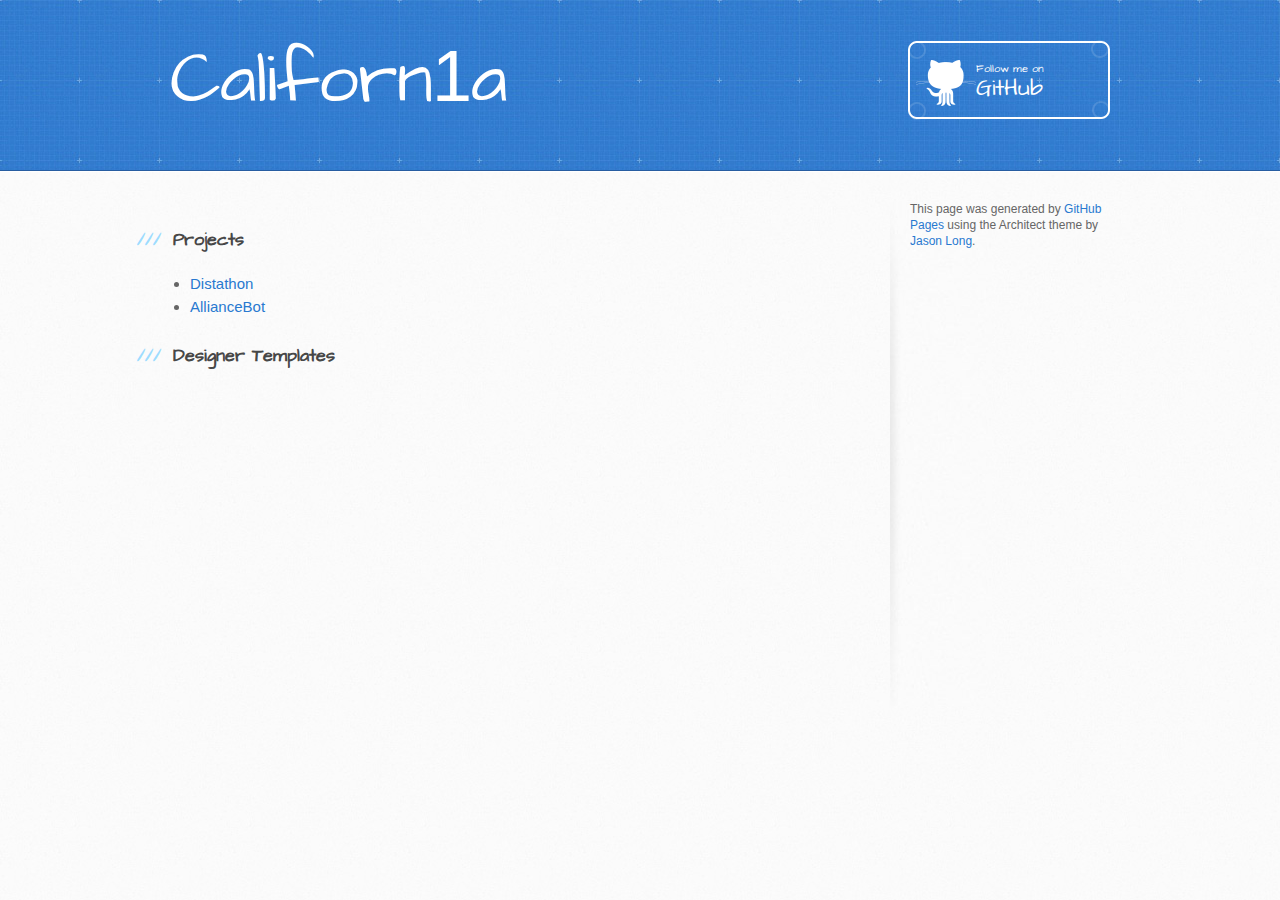
==== index.html @ 9ea8213f "Update index.html" ====
<!DOCTYPE html>
<html>
  <head>
    <meta charset='utf-8'>
    <meta http-equiv="X-UA-Compatible" content="chrome=1">
    <meta name="viewport" content="width=device-width, initial-scale=1, maximum-scale=1">
    <link href='https://fonts.googleapis.com/css?family=Architects+Daughter' rel='stylesheet' type='text/css'>
    <link rel="stylesheet" type="text/css" href="stylesheets/stylesheet.css" media="screen">
    <link rel="stylesheet" type="text/css" href="stylesheets/github-light.css" media="screen">
    <link rel="stylesheet" type="text/css" href="stylesheets/print.css" media="print">

    <!--[if lt IE 9]>
    <script src="//html5shiv.googlecode.com/svn/trunk/html5.js"></script>
    <![endif]-->

    <title>Californ1a</title>
  </head>

  <body>
    <header>
      <div class="inner">
        <h1>Californ<span class="numbers">1</span>a</h1>
        <h2></h2>
        <a href="https://github.com/Californ1a" class="button"><small>Follow me on</small> GitHub</a>
      </div>
    </header>

    <div id="content-wrapper">
      <div class="inner clearfix">
        <section id="main-content">
          <h3>
<a id="welcome-to-github-pages" class="anchor" href="#welcome-to-github-pages" aria-hidden="true"><span aria-hidden="true" class="octicon octicon-link"></span></a>Projects</h3>

<p><ul><li><a href="http://californ1a.github.io/distathon/">Distathon</a></li>
<li><a href="https://github.com/Californ1a/AllianceBot">AllianceBot</a></li></ul></p>

<h3>
<a id="designer-templates" class="anchor" href="#designer-templates" aria-hidden="true"><span aria-hidden="true" class="octicon octicon-link"></span></a>Designer Templates</h3>

<!--<p>We’ve crafted some handsome templates for you to use. Go ahead and click 'Continue to layouts' to browse through them. You can easily go back to edit your page before publishing. After publishing your page, you can revisit the page generator and switch to another theme. Your Page content will be preserved.</p>

<h3>
<a id="creating-pages-manually" class="anchor" href="#creating-pages-manually" aria-hidden="true"><span aria-hidden="true" class="octicon octicon-link"></span></a>Creating pages manually</h3>

<p>If you prefer to not use the automatic generator, push a branch named <code>gh-pages</code> to your repository to create a page manually. In addition to supporting regular HTML content, GitHub Pages support Jekyll, a simple, blog aware static site generator. Jekyll makes it easy to create site-wide headers and footers without having to copy them across every page. It also offers intelligent blog support and other advanced templating features.</p>

<h3>
<a id="authors-and-contributors" class="anchor" href="#authors-and-contributors" aria-hidden="true"><span aria-hidden="true" class="octicon octicon-link"></span></a>Authors and Contributors</h3>

<p>You can @mention a GitHub username to generate a link to their profile. The resulting <code>&lt;a&gt;</code> element will link to the contributor’s GitHub Profile. For example: In 2007, Chris Wanstrath (<a href="https://github.com/defunkt" class="user-mention">@defunkt</a>), PJ Hyett (<a href="https://github.com/pjhyett" class="user-mention">@pjhyett</a>), and Tom Preston-Werner (<a href="https://github.com/mojombo" class="user-mention">@mojombo</a>) founded GitHub.</p>

<h3>
<a id="support-or-contact" class="anchor" href="#support-or-contact" aria-hidden="true"><span aria-hidden="true" class="octicon octicon-link"></span></a>Support or Contact</h3>

<p>Having trouble with Pages? Check out our <a href="https://help.github.com/pages">documentation</a> or <a href="https://github.com/contact">contact support</a> and we’ll help you sort it out.</p>-->
        </section>

        <aside id="sidebar">


          <p>This page was generated by <a href="https://pages.github.com">GitHub Pages</a> using the Architect theme by <a href="https://twitter.com/jasonlong">Jason Long</a>.</p>
        </aside>
      </div>
    </div>

  
  </body>
</html>
---- stylesheets/stylesheet.css ----
/*! normalize.css v3.0.2 | MIT License | git.io/normalize */

/**
 * 1. Set default font family to sans-serif.
 * 2. Prevent iOS text size adjust after orientation change, without disabling
 *    user zoom.
 */

html {
  font-family: sans-serif; /* 1 */
  -webkit-text-size-adjust: 100%; /* 2 */
  -ms-text-size-adjust: 100%; /* 2 */
}

/**
 * Remove default margin.
 */

body {
  margin: 0;
}

/* HTML5 display definitions
   ========================================================================== */

/**
 * Correct `block` display not defined for any HTML5 element in IE 8/9.
 * Correct `block` display not defined for `details` or `summary` in IE 10/11
 * and Firefox.
 * Correct `block` display not defined for `main` in IE 11.
 */

article,
aside,
details,
figcaption,
figure,
footer,
header,
hgroup,
main,
menu,
nav,
section,
summary {
  display: block;
}

/**
 * 1. Correct `inline-block` display not defined in IE 8/9.
 * 2. Normalize vertical alignment of `progress` in Chrome, Firefox, and Opera.
 */

audio,
canvas,
progress,
video {
  display: inline-block; /* 1 */
  vertical-align: baseline; /* 2 */
}

/**
 * Prevent modern browsers from displaying `audio` without controls.
 * Remove excess height in iOS 5 devices.
 */

audio:not([controls]) {
  display: none;
  height: 0;
}

/**
 * Address `[hidden]` styling not present in IE 8/9/10.
 * Hide the `template` element in IE 8/9/11, Safari, and Firefox < 22.
 */

[hidden],
template {
  display: none;
}

/* Links
   ========================================================================== */

/**
 * Remove the gray background color from active links in IE 10.
 */

a {
  background-color: transparent;
}

/**
 * Improve readability when focused and also mouse hovered in all browsers.
 */

a:active,
a:hover {
  outline: 0;
}

/* Text-level semantics
   ========================================================================== */

/**
 * Address styling not present in IE 8/9/10/11, Safari, and Chrome.
 */

abbr[title] {
  border-bottom: 1px dotted;
}

/**
 * Address style set to `bolder` in Firefox 4+, Safari, and Chrome.
 */

b,
strong {
  font-weight: bold;
}

/**
 * Address styling not present in Safari and Chrome.
 */

dfn {
  font-style: italic;
}

/**
 * Address variable `h1` font-size and margin within `section` and `article`
 * contexts in Firefox 4+, Safari, and Chrome.
 */

h1 {
  margin: 0.67em 0;
  font-size: 2em;
}

/**
 * Address styling not present in IE 8/9.
 */

mark {
  color: #000;
  background: #ff0;
}

/**
 * Address inconsistent and variable font size in all browsers.
 */

small {
  font-size: 80%;
}

/**
 * Prevent `sub` and `sup` affecting `line-height` in all browsers.
 */

sub,
sup {
  position: relative;
  font-size: 75%;
  line-height: 0;
  vertical-align: baseline;
}

sup {
  top: -0.5em;
}

sub {
  bottom: -0.25em;
}

/* Embedded content
   ========================================================================== */

/**
 * Remove border when inside `a` element in IE 8/9/10.
 */

img {
  border: 0;
}

/**
 * Correct overflow not hidden in IE 9/10/11.
 */

svg:not(:root) {
  overflow: hidden;
}

/* Grouping content
   ========================================================================== */

/**
 * Address margin not present in IE 8/9 and Safari.
 */

figure {
  margin: 1em 40px;
}

/**
 * Address differences between Firefox and other browsers.
 */

hr {
  height: 0;
  -moz-box-sizing: content-box;
  box-sizing: content-box;
}

/**
 * Contain overflow in all browsers.
 */

pre {
  overflow: auto;
}

/**
 * Address odd `em`-unit font size rendering in all browsers.
 */

code,
kbd,
pre,
samp {
  font-family: monospace, monospace;
  font-size: 1em;
}

/* Forms
   ========================================================================== */

/**
 * Known limitation: by default, Chrome and Safari on OS X allow very limited
 * styling of `select`, unless a `border` property is set.
 */

/**
 * 1. Correct color not being inherited.
 *    Known issue: affects color of disabled elements.
 * 2. Correct font properties not being inherited.
 * 3. Address margins set differently in Firefox 4+, Safari, and Chrome.
 */

button,
input,
optgroup,
select,
textarea {
  margin: 0; /* 3 */
  font: inherit; /* 2 */
  color: inherit; /* 1 */
}

/**
 * Address `overflow` set to `hidden` in IE 8/9/10/11.
 */

button {
  overflow: visible;
}

/**
 * Address inconsistent `text-transform` inheritance for `button` and `select`.
 * All other form control elements do not inherit `text-transform` values.
 * Correct `button` style inheritance in Firefox, IE 8/9/10/11, and Opera.
 * Correct `select` style inheritance in Firefox.
 */

button,
select {
  text-transform: none;
}

/**
 * 1. Avoid the WebKit bug in Android 4.0.* where (2) destroys native `audio`
 *    and `video` controls.
 * 2. Correct inability to style clickable `input` types in iOS.
 * 3. Improve usability and consistency of cursor style between image-type
 *    `input` and others.
 */

button,
html input[type="button"], /* 1 */
input[type="reset"],
input[type="submit"] {
  -webkit-appearance: button; /* 2 */
  cursor: pointer; /* 3 */
}

/**
 * Re-set default cursor for disabled elements.
 */

button[disabled],
html input[disabled] {
  cursor: default;
}

/**
 * Remove inner padding and border in Firefox 4+.
 */

button::-moz-focus-inner,
input::-moz-focus-inner {
  padding: 0;
  border: 0;
}

/**
 * Address Firefox 4+ setting `line-height` on `input` using `!important` in
 * the UA stylesheet.
 */

input {
  line-height: normal;
}

/**
 * It's recommended that you don't attempt to style these elements.
 * Firefox's implementation doesn't respect box-sizing, padding, or width.
 *
 * 1. Address box sizing set to `content-box` in IE 8/9/10.
 * 2. Remove excess padding in IE 8/9/10.
 */

input[type="checkbox"],
input[type="radio"] {
  box-sizing: border-box; /* 1 */
  padding: 0; /* 2 */
}

/**
 * Fix the cursor style for Chrome's increment/decrement buttons. For certain
 * `font-size` values of the `input`, it causes the cursor style of the
 * decrement button to change from `default` to `text`.
 */

input[type="number"]::-webkit-inner-spin-button,
input[type="number"]::-webkit-outer-spin-button {
  height: auto;
}

/**
 * 1. Address `appearance` set to `searchfield` in Safari and Chrome.
 * 2. Address `box-sizing` set to `border-box` in Safari and Chrome
 *    (include `-moz` to future-proof).
 */

input[type="search"] {
  -webkit-box-sizing: content-box; /* 2 */
  -moz-box-sizing: content-box;
  box-sizing: content-box;
  -webkit-appearance: textfield; /* 1 */
}

/**
 * Remove inner padding and search cancel button in Safari and Chrome on OS X.
 * Safari (but not Chrome) clips the cancel button when the search input has
 * padding (and `textfield` appearance).
 */

input[type="search"]::-webkit-search-cancel-button,
input[type="search"]::-webkit-search-decoration {
  -webkit-appearance: none;
}

/**
 * Define consistent border, margin, and padding.
 */

fieldset {
  padding: 0.35em 0.625em 0.75em;
  margin: 0 2px;
  border: 1px solid #c0c0c0;
}

/**
 * 1. Correct `color` not being inherited in IE 8/9/10/11.
 * 2. Remove padding so people aren't caught out if they zero out fieldsets.
 */

legend {
  padding: 0; /* 2 */
  border: 0; /* 1 */
}

/**
 * Remove default vertical scrollbar in IE 8/9/10/11.
 */

textarea {
  overflow: auto;
}

/**
 * Don't inherit the `font-weight` (applied by a rule above).
 * NOTE: the default cannot safely be changed in Chrome and Safari on OS X.
 */

optgroup {
  font-weight: bold;
}

/* Tables
   ========================================================================== */

/**
 * Remove most spacing between table cells.
 */

table {
  border-spacing: 0;
  border-collapse: collapse;
}

td,
th {
  padding: 0;
}

/* LAYOUT STYLES */
body {
  font-family: 'Helvetica Neue', Helvetica, Arial, serif;
  font-size: 15px;
  font-weight: 400;
  line-height: 1.5;
  color: #666;
  background: #fafafa url(../images/body-bg.jpg) 0 0 repeat;
}

p {
  margin-top: 0;
}

a {
  color: #2879d0;
}
a:hover {
  color: #2268b2;
}

header {
  padding-top: 40px;
  padding-bottom: 40px;
  font-family: 'Architects Daughter', 'Helvetica Neue', Helvetica, Arial, serif;
  background: #2e7bcf url(../images/header-bg.jpg) 0 0 repeat-x;
  border-bottom: solid 1px #275da1;
}

header h1 {
  width: 540px;
  margin-top: 0;
  margin-bottom: 0.2em;
  font-size: 72px;
  font-weight: normal;
  line-height: 1;
  color: #fff;
  letter-spacing: -1px;
}

header h2 {
  width: 540px;
  margin-top: 0;
  margin-bottom: 0;
  font-size: 26px;
  font-weight: normal;
  line-height: 1.3;
  color: #9ddcff;
  letter-spacing: 0;
}

.inner {
  position: relative;
  width: 940px;
  margin: 0 auto;
}

#content-wrapper {
  padding-top: 30px;
  border-top: solid 1px #fff;
}

#main-content {
  float: left;
  width: 690px;
}

#main-content img {
  max-width: 100%;
}

aside#sidebar {
  float: right;
  width: 200px;
  min-height: 504px;
  padding-left: 20px;
  font-size: 12px;
  line-height: 1.3;
  background: transparent url(../images/sidebar-bg.jpg) 0 0 no-repeat;
}

aside#sidebar p.repo-owner,
aside#sidebar p.repo-owner a {
  font-weight: bold;
}

#downloads {
  margin-bottom: 40px;
}

a.button {
  width: 134px;
  height: 58px;
  padding-top: 22px;
  padding-left: 68px;
  font-family: 'Architects Daughter', 'Helvetica Neue', Helvetica, Arial, serif;
  font-size: 23px;
  line-height: 1.2;
  color: #fff;
}
a.button small {
  display: block;
  font-size: 11px;
}
header a.button {
  position: absolute;
  top: 0;
  right: 0;
  background: transparent url(../images/github-button.png) 0 0 no-repeat;
}
aside a.button {
  display: block;
  width: 138px;
  padding-left: 64px;
  margin-bottom: 20px;
  font-size: 21px;
  background: transparent url(../images/download-button.png) 0 0 no-repeat;
}

code, pre {
  margin-bottom: 30px;
  font-family: Monaco, "Bitstream Vera Sans Mono", "Lucida Console", Terminal, monospace;
  font-size: 13px;
  color: #222;
}

code {
  padding: 0 3px;
  background-color: #f2f8fc;
  border: solid 1px #dbe7f3;
}

pre {
  padding: 20px;
  overflow: auto;
  text-shadow: none;
  background: #fff;
  border: solid 1px #f2f2f2;
}
pre code {
  padding: 0;
  color: #2879d0;
  background-color: #fff;
  border: none;
}

ul, ol, dl {
  margin-bottom: 20px;
}


/* COMMON STYLES */

hr {
  height: 0;
  margin-top: 1em;
  margin-bottom: 1em;
  border: 0;
  border-top: solid 1px #ddd;
}

table {
  width: 100%;
  border: 1px solid #ebebeb;
}

th {
  font-weight: 500;
}

td {
  font-weight: 300;
  text-align: center;
  border: 1px solid #ebebeb;
}

form {
  padding: 20px;
  background: #f2f2f2;

}


/* GENERAL ELEMENT TYPE STYLES */

#main-content h1 {
  margin-top: 0;
  margin-bottom: 0;
  font-family: 'Architects Daughter', 'Helvetica Neue', Helvetica, Arial, serif;
  font-size: 2.8em;
  font-weight: normal;
  color: #474747;
  text-indent: 6px;
  letter-spacing: -1px;
}

#main-content h1:before {
  padding-right: 0.3em;
  margin-left: -0.9em;
  color: #9ddcff;
  content: "/";
}

#main-content h2 {
  margin-bottom: 8px;
  font-family: 'Architects Daughter', 'Helvetica Neue', Helvetica, Arial, serif;
  font-size: 22px;
  font-weight: bold;
  color: #474747;
  text-indent: 4px;
}
#main-content h2:before {
  padding-right: 0.3em;
  margin-left: -1.5em;
  content: "//";
  color: #9ddcff;
}

#main-content h3 {
  margin-top: 24px;
  margin-bottom: 8px;
  font-family: 'Architects Daughter', 'Helvetica Neue', Helvetica, Arial, serif;
  font-size: 18px;
  font-weight: bold;
  color: #474747;
  text-indent: 3px;
}

#main-content h3:before {
  padding-right: 0.3em;
  margin-left: -2em;
  content: "///";
  color: #9ddcff;
}

#main-content h4 {
  margin-bottom: 8px;
  font-family: 'Architects Daughter', 'Helvetica Neue', Helvetica, Arial, serif;
  font-size: 15px;
  font-weight: bold;
  color: #474747;
  text-indent: 3px;
}

h4:before {
  padding-right: 0.3em;
  margin-left: -2.8em;
  content: "////";
  color: #9ddcff;
}

#main-content h5 {
  margin-bottom: 8px;
  font-family: 'Architects Daughter', 'Helvetica Neue', Helvetica, Arial, serif;
  font-size: 14px;
  color: #474747;
  text-indent: 3px;
}
h5:before {
  padding-right: 0.3em;
  margin-left: -3.2em;
  content: "/////";
  color: #9ddcff;
}

#main-content h6 {
  margin-bottom: 8px;
  font-family: 'Architects Daughter', 'Helvetica Neue', Helvetica, Arial, serif;
  font-size: .8em;
  color: #474747;
  text-indent: 3px;
}
h6:before {
  padding-right: 0.3em;
  margin-left: -3.7em;
  content: "//////";
  color: #9ddcff;
}

p {
  margin-bottom: 20px;
}

a {
  text-decoration: none;
}

p a {
  font-weight: 400;
}

blockquote {
  padding: 0 0 0 30px;
  margin-bottom: 20px;
  font-size: 1.6em;
  border-left: 10px solid #e9e9e9;
}

ul {
  list-style-position: inside;
  list-style: disc;
  padding-left: 20px;
}

ol {
  list-style-position: inside;
  list-style: decimal;
  padding-left: 3px;
}

dl dd {
  font-style: italic;
  font-weight: 100;
}

footer {
  padding-top: 20px;
  padding-bottom: 30px;
  margin-top: 40px;
  font-size: 13px;
  color: #aaa;
  background: transparent url('../images/hr.png') 0 0 no-repeat;
}

footer a {
  color: #666;
}
footer a:hover {
  color: #444;
}

/* MISC */
.clearfix:after {
  display: block;
  height: 0;
  clear: both;
  visibility: hidden;
  content: '.';
}

.clearfix {display: inline-block;}
* html .clearfix {height: 1%;}
.clearfix {display: block;}

/* #Media Queries
================================================== */

/* Smaller than standard 960 (devices and browsers) */
@media only screen and (max-width: 959px) { }

/* Tablet Portrait size to standard 960 (devices and browsers) */
@media only screen and (min-width: 768px) and (max-width: 959px) {
  .inner {
    width: 740px;
  }
  header h1, header h2 {
    width: 340px;
  }
  header h1 {
    font-size: 60px;
  }
  header h2 {
    font-size: 30px;
  }
  #main-content {
    width: 490px;
  }
  #main-content h1:before,
  #main-content h2:before,
  #main-content h3:before,
  #main-content h4:before,
  #main-content h5:before,
  #main-content h6:before {
    padding-right: 0;
    margin-left: 0;
    content: none;
  }
}

/* All Mobile Sizes (devices and browser) */
@media only screen and (max-width: 767px) {
  .inner {
    width: 93%;
  }
  header {
    padding: 20px 0;
  }
  header .inner {
    position: relative;
  }
  header h1, header h2 {
    width: 100%;
  }
  header h1 {
    font-size: 48px;
  }
  header h2 {
    font-size: 24px;
  }
  header a.button {
    position: relative;
    display: inline-block;
    width: auto;
    height: auto;
    padding: 5px 10px;
    margin-top: 15px;
    font-size: 13px;
    line-height: 1;
    color: #2879d0;
    text-align: center;
    background-color: #9ddcff;
    background-image: none;
    border-radius: 5px;
    -moz-border-radius: 5px;
    -webkit-border-radius: 5px;
  }
  header a.button small {
    display: inline;
    font-size: 13px;
  }
  #main-content,
  aside#sidebar {
    float: none;
    width: 100% ! important;
  }
  aside#sidebar {
    min-height: 0;
    padding: 20px 0;
    margin-top: 20px;
    background-image: none;
    border-top: solid 1px #ddd;
  }
  aside#sidebar a.button {
    display: none;
  }
  #main-content h1:before,
  #main-content h2:before,
  #main-content h3:before,
  #main-content h4:before,
  #main-content h5:before,
  #main-content h6:before {
    padding-right: 0;
    margin-left: 0;
    content: none;
  }
}
.numbers {
     font-family: 'Helvetica Neue', Helvetica, Arial, serif;
}

/* Mobile Landscape Size to Tablet Portrait (devices and browsers) */
@media only screen and (min-width: 480px) and (max-width: 767px) { }

/* Mobile Portrait Size to Mobile Landscape Size (devices and browsers) */
@media only screen and (max-width: 479px) { }
---- stylesheets/github-light.css ----
/*
The MIT License (MIT)

Copyright (c) 2016 GitHub, Inc.

Permission is hereby granted, free of charge, to any person obtaining a copy
of this software and associated documentation files (the "Software"), to deal
in the Software without restriction, including without limitation the rights
to use, copy, modify, merge, publish, distribute, sublicense, and/or sell
copies of the Software, and to permit persons to whom the Software is
furnished to do so, subject to the following conditions:

The above copyright notice and this permission notice shall be included in all
copies or substantial portions of the Software.

THE SOFTWARE IS PROVIDED "AS IS", WITHOUT WARRANTY OF ANY KIND, EXPRESS OR
IMPLIED, INCLUDING BUT NOT LIMITED TO THE WARRANTIES OF MERCHANTABILITY,
FITNESS FOR A PARTICULAR PURPOSE AND NONINFRINGEMENT. IN NO EVENT SHALL THE
AUTHORS OR COPYRIGHT HOLDERS BE LIABLE FOR ANY CLAIM, DAMAGES OR OTHER
LIABILITY, WHETHER IN AN ACTION OF CONTRACT, TORT OR OTHERWISE, ARISING FROM,
OUT OF OR IN CONNECTION WITH THE SOFTWARE OR THE USE OR OTHER DEALINGS IN THE
SOFTWARE.

*/

.pl-c /* comment */ {
  color: #969896;
}

.pl-c1 /* constant, variable.other.constant, support, meta.property-name, support.constant, support.variable, meta.module-reference, markup.raw, meta.diff.header */,
.pl-s .pl-v /* string variable */ {
  color: #0086b3;
}

.pl-e /* entity */,
.pl-en /* entity.name */ {
  color: #795da3;
}

.pl-smi /* variable.parameter.function, storage.modifier.package, storage.modifier.import, storage.type.java, variable.other */,
.pl-s .pl-s1 /* string source */ {
  color: #333;
}

.pl-ent /* entity.name.tag */ {
  color: #63a35c;
}

.pl-k /* keyword, storage, storage.type */ {
  color: #a71d5d;
}

.pl-s /* string */,
.pl-pds /* punctuation.definition.string, string.regexp.character-class */,
.pl-s .pl-pse .pl-s1 /* string punctuation.section.embedded source */,
.pl-sr /* string.regexp */,
.pl-sr .pl-cce /* string.regexp constant.character.escape */,
.pl-sr .pl-sre /* string.regexp source.ruby.embedded */,
.pl-sr .pl-sra /* string.regexp string.regexp.arbitrary-repitition */ {
  color: #183691;
}

.pl-v /* variable */ {
  color: #ed6a43;
}

.pl-id /* invalid.deprecated */ {
  color: #b52a1d;
}

.pl-ii /* invalid.illegal */ {
  color: #f8f8f8;
  background-color: #b52a1d;
}

.pl-sr .pl-cce /* string.regexp constant.character.escape */ {
  font-weight: bold;
  color: #63a35c;
}

.pl-ml /* markup.list */ {
  color: #693a17;
}

.pl-mh /* markup.heading */,
.pl-mh .pl-en /* markup.heading entity.name */,
.pl-ms /* meta.separator */ {
  font-weight: bold;
  color: #1d3e81;
}

.pl-mq /* markup.quote */ {
  color: #008080;
}

.pl-mi /* markup.italic */ {
  font-style: italic;
  color: #333;
}

.pl-mb /* markup.bold */ {
  font-weight: bold;
  color: #333;
}

.pl-md /* markup.deleted, meta.diff.header.from-file */ {
  color: #bd2c00;
  background-color: #ffecec;
}

.pl-mi1 /* markup.inserted, meta.diff.header.to-file */ {
  color: #55a532;
  background-color: #eaffea;
}

.pl-mdr /* meta.diff.range */ {
  font-weight: bold;
  color: #795da3;
}

.pl-mo /* meta.output */ {
  color: #1d3e81;
}
---- stylesheets/print.css ----
html, body, div, span, applet, object, iframe,
h1, h2, h3, h4, h5, h6, p, blockquote, pre,
a, abbr, acronym, address, big, cite, code,
del, dfn, em, img, ins, kbd, q, s, samp,
small, strike, strong, sub, sup, tt, var,
b, u, i, center,
dl, dt, dd, ol, ul, li,
fieldset, form, label, legend,
table, caption, tbody, tfoot, thead, tr, th, td,
article, aside, canvas, details, embed,
figure, figcaption, footer, header, hgroup,
menu, nav, output, ruby, section, summary,
time, mark, audio, video {
  padding: 0;
  margin: 0;
  font: inherit;
  font-size: 100%;
  vertical-align: baseline;
  border: 0;
}
/* HTML5 display-role reset for older browsers */
article, aside, details, figcaption, figure,
footer, header, hgroup, menu, nav, section {
  display: block;
}
body {
  line-height: 1;
}
ol, ul {
  list-style: none;
}
blockquote, q {
  quotes: none;
}
blockquote:before, blockquote:after,
q:before, q:after {
  content: '';
  content: none;
}
table {
  border-spacing: 0;
  border-collapse: collapse;
}
body {
  font-family: 'Helvetica Neue', Helvetica, Arial, serif;
  font-size: 13px;
  line-height: 1.5;
  color: #000;
}

a {
  font-weight: bold;
  color: #d5000d;
}

header {
  padding-top: 35px;
  padding-bottom: 10px;
}

header h1 {
  font-size: 48px;
  font-weight: bold;
  line-height: 1.2;
  color: #303030;
  letter-spacing: -1px;
}

header h2 {
  font-size: 24px;
  font-weight: normal;
  line-height: 1.3;
  color: #aaa;
  letter-spacing: -1px;
}
#downloads {
  display: none;
}
#main_content {
  padding-top: 20px;
}

code, pre {
  margin-bottom: 30px;
  font-family: Monaco, "Bitstream Vera Sans Mono", "Lucida Console", Terminal;
  font-size: 12px;
  color: #222;
}

code {
  padding: 0 3px;
}

pre {
  padding: 20px;
  overflow: auto;
  border: solid 1px #ddd;
}
pre code {
  padding: 0;
}

ul, ol, dl {
  margin-bottom: 20px;
}


/* COMMON STYLES */

table {
  width: 100%;
  border: 1px solid #ebebeb;
}

th {
  font-weight: 500;
}

td {
  font-weight: 300;
  text-align: center;
  border: 1px solid #ebebeb;
}

form {
  padding: 20px;
  background: #f2f2f2;

}


/* GENERAL ELEMENT TYPE STYLES */

h1 {
  font-size: 2.8em;
}

h2 {
  margin-bottom: 8px;
  font-size: 22px;
  font-weight: bold;
  color: #303030;
}

h3 {
  margin-bottom: 8px;
  font-size: 18px;
  font-weight: bold;
  color: #d5000d;
}

h4 {
  font-size: 16px;
  font-weight: bold;
  color: #303030;
}

h5 {
  font-size: 1em;
  color: #303030;
}

h6 {
  font-size: .8em;
  color: #303030;
}

p {
  margin-bottom: 20px;
  font-weight: 300;
}

a {
  text-decoration: none;
}

p a {
  font-weight: 400;
}

blockquote {
  padding: 0 0 0 30px;
  margin-bottom: 20px;
  font-size: 1.6em;
  border-left: 10px solid #e9e9e9;
}

ul li {
  padding-left: 20px;
  list-style-position: inside;
  list-style: disc;
}

ol li {
  padding-left: 3px;
  list-style-position: inside;
  list-style: decimal;
}

dl dd {
  font-style: italic;
  font-weight: 100;
}

footer {
  padding-top: 20px;
  padding-bottom: 30px;
  margin-top: 40px;
  font-size: 13px;
  color: #aaa;
}

footer a {
  color: #666;
}

/* MISC */
.clearfix:after {
  display: block;
  height: 0;
  clear: both;
  visibility: hidden;
  content: '.';
}

.clearfix {display: inline-block;}
* html .clearfix {height: 1%;}
.clearfix {display: block;}
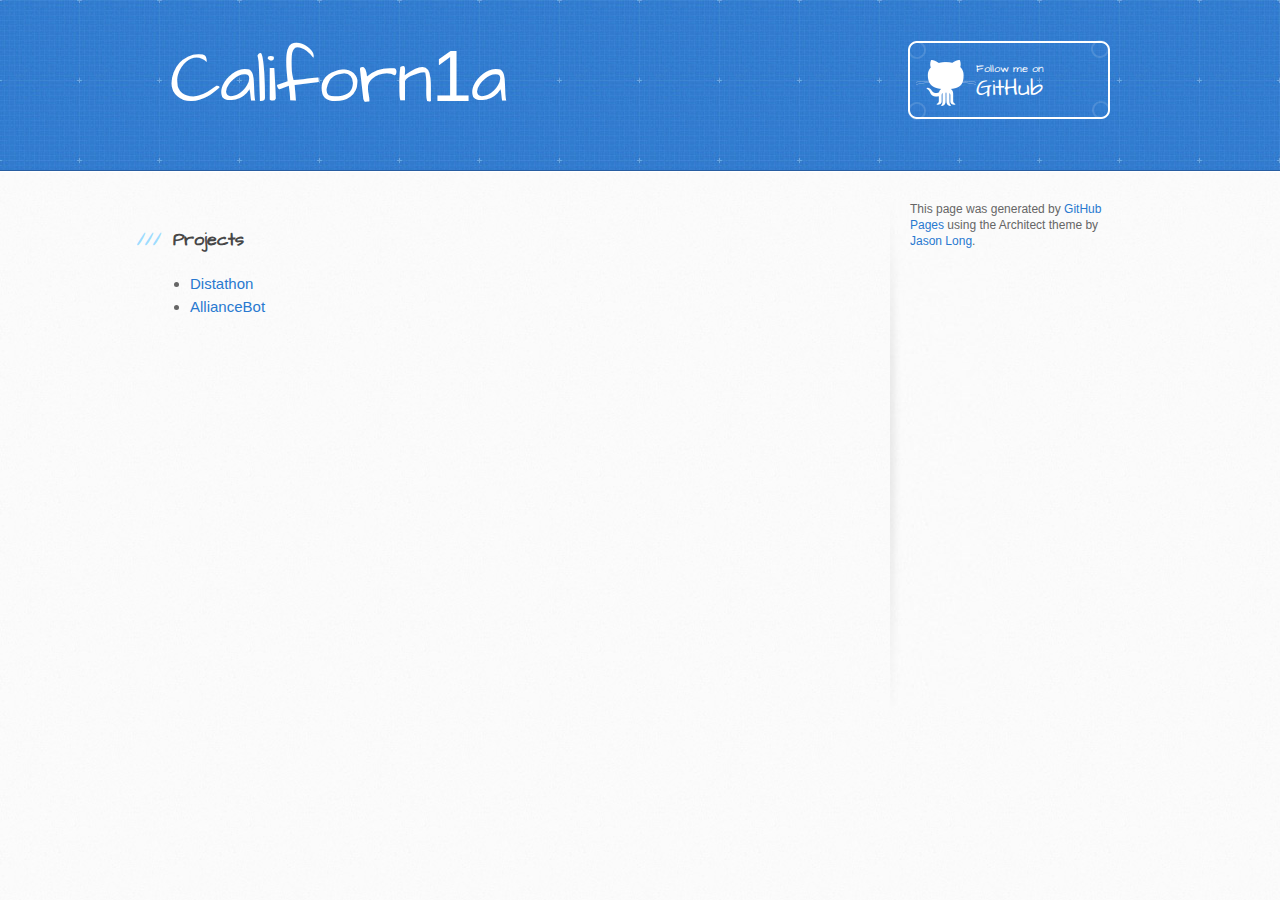
==== commit ab7164f1: "Update index.html" ====
--- a/index.html
+++ b/index.html
@@ -34,10 +34,10 @@
 <p><ul><li><a href="http://californ1a.github.io/distathon/">Distathon</a></li>
 <li><a href="https://github.com/Californ1a/AllianceBot">AllianceBot</a></li></ul></p>
 
-<h3>
+<!--<h3>
 <a id="designer-templates" class="anchor" href="#designer-templates" aria-hidden="true"><span aria-hidden="true" class="octicon octicon-link"></span></a>Designer Templates</h3>
 
-<!--<p>We’ve crafted some handsome templates for you to use. Go ahead and click 'Continue to layouts' to browse through them. You can easily go back to edit your page before publishing. After publishing your page, you can revisit the page generator and switch to another theme. Your Page content will be preserved.</p>
+<p>We’ve crafted some handsome templates for you to use. Go ahead and click 'Continue to layouts' to browse through them. You can easily go back to edit your page before publishing. After publishing your page, you can revisit the page generator and switch to another theme. Your Page content will be preserved.</p>
 
 <h3>
 <a id="creating-pages-manually" class="anchor" href="#creating-pages-manually" aria-hidden="true"><span aria-hidden="true" class="octicon octicon-link"></span></a>Creating pages manually</h3>
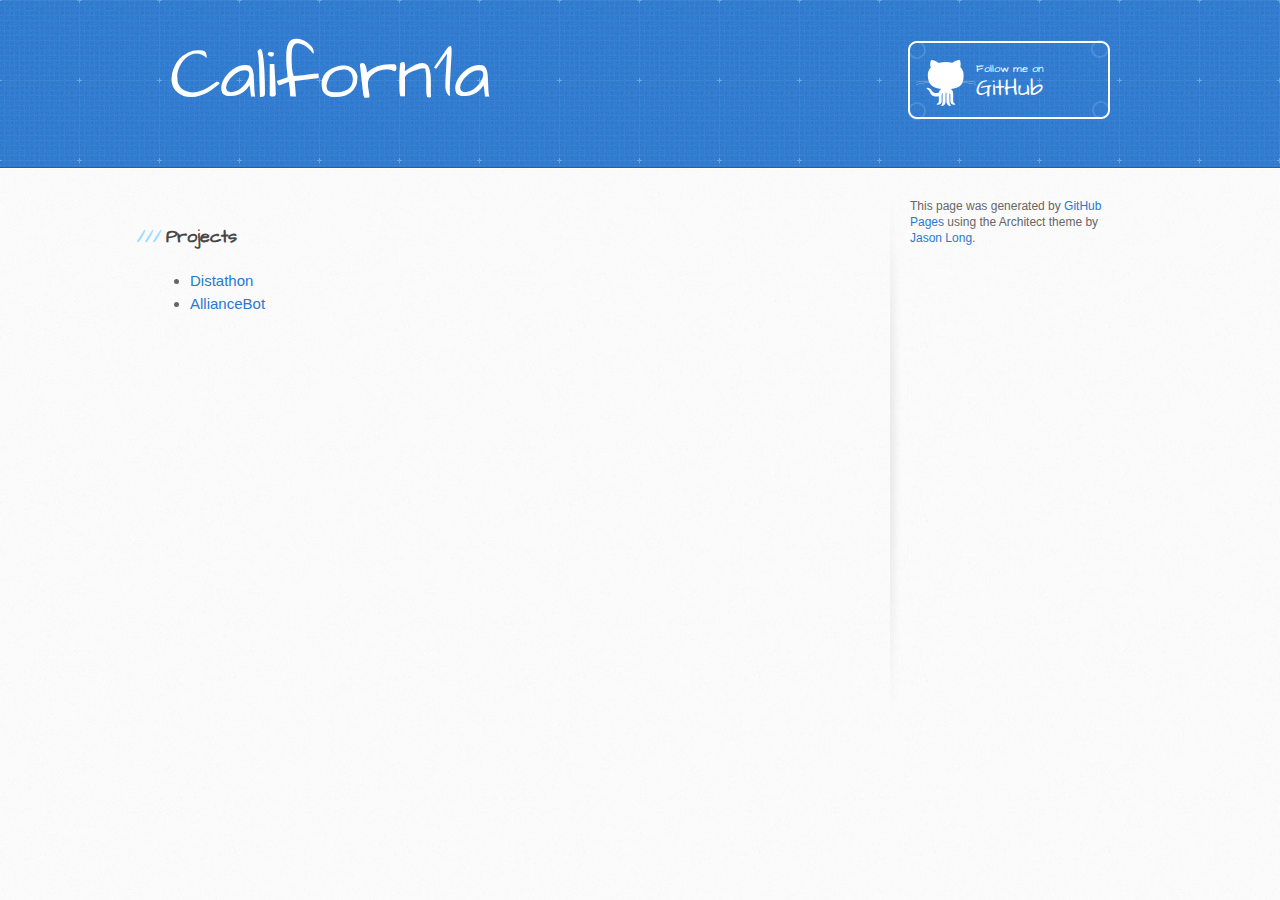
==== commit 0b7ce2d1: "custom numbers font for username in header" ====
--- a/index.html
+++ b/index.html
@@ -1,68 +1,73 @@
 <!DOCTYPE html>
 <html>
-  <head>
-    <meta charset='utf-8'>
-    <meta http-equiv="X-UA-Compatible" content="chrome=1">
-    <meta name="viewport" content="width=device-width, initial-scale=1, maximum-scale=1">
-    <link href='https://fonts.googleapis.com/css?family=Architects+Daughter' rel='stylesheet' type='text/css'>
-    <link rel="stylesheet" type="text/css" href="stylesheets/stylesheet.css" media="screen">
-    <link rel="stylesheet" type="text/css" href="stylesheets/github-light.css" media="screen">
-    <link rel="stylesheet" type="text/css" href="stylesheets/print.css" media="print">
 
-    <!--[if lt IE 9]>
-    <script src="//html5shiv.googlecode.com/svn/trunk/html5.js"></script>
-    <![endif]-->
+<head>
+  <meta charset='utf-8'>
+  <meta http-equiv="X-UA-Compatible" content="chrome=1">
+  <meta name="viewport" content="width=device-width, initial-scale=1, maximum-scale=1">
+  <link href='https://fonts.googleapis.com/css?family=Architects+Daughter' rel='stylesheet' type='text/css'>
+  <link rel="stylesheet" type="text/css" href="stylesheets/stylesheet.css" media="screen">
+  <link rel="stylesheet" type="text/css" href="stylesheets/github-light.css" media="screen">
+  <link rel="stylesheet" type="text/css" href="stylesheets/print.css" media="print">
 
-    <title>Californ1a</title>
-  </head>
+  <!--[if lt IE 9]>
+  <script src="//html5shiv.googlecode.com/svn/trunk/html5.js"></script>
+  <![endif]-->
 
-  <body>
-    <header>
-      <div class="inner">
-        <h1>Californ<span class="numbers">1</span>a</h1>
-        <h2></h2>
-        <a href="https://github.com/Californ1a" class="button"><small>Follow me on</small> GitHub</a>
-      </div>
-    </header>
+  <title>Californ1a</title>
+</head>
 
-    <div id="content-wrapper">
-      <div class="inner clearfix">
-        <section id="main-content">
-          <h3>
-<a id="welcome-to-github-pages" class="anchor" href="#welcome-to-github-pages" aria-hidden="true"><span aria-hidden="true" class="octicon octicon-link"></span></a>Projects</h3>
+<body>
+  <header>
+    <div class="inner">
+      <h1>Californ<span class="numbers">1</span>a</h1>
+      <h2></h2>
+      <a href="https://github.com/Californ1a" class="button"><small>Follow me on</small> GitHub</a>
+    </div>
+  </header>
 
-<p><ul><li><a href="http://californ1a.github.io/distathon/">Distathon</a></li>
-<li><a href="https://github.com/Californ1a/AllianceBot">AllianceBot</a></li></ul></p>
+  <div id="content-wrapper">
+    <div class="inner clearfix">
+      <section id="main-content">
+        <h3><a id="welcome-to-github-pages" class="anchor" href="#welcome-to-github-pages" aria-hidden="true"><span aria-hidden="true" class="octicon octicon-link"></span></a>Projects</h3>
 
-<!--<h3>
-<a id="designer-templates" class="anchor" href="#designer-templates" aria-hidden="true"><span aria-hidden="true" class="octicon octicon-link"></span></a>Designer Templates</h3>
+        <p>
+          <ul>
+            <li><a href="http://californ1a.github.io/distathon/">Distathon</a></li>
+            <li><a href="https://github.com/Californ1a/AllianceBot">AllianceBot</a></li>
+          </ul>
+        </p>
 
-<p>We’ve crafted some handsome templates for you to use. Go ahead and click 'Continue to layouts' to browse through them. You can easily go back to edit your page before publishing. After publishing your page, you can revisit the page generator and switch to another theme. Your Page content will be preserved.</p>
+        <!--<h3>
+        <a id="designer-templates" class="anchor" href="#designer-templates" aria-hidden="true"><span aria-hidden="true" class="octicon octicon-link"></span></a>Designer Templates</h3>
 
-<h3>
-<a id="creating-pages-manually" class="anchor" href="#creating-pages-manually" aria-hidden="true"><span aria-hidden="true" class="octicon octicon-link"></span></a>Creating pages manually</h3>
+        <p>We’ve crafted some handsome templates for you to use. Go ahead and click 'Continue to layouts' to browse through them. You can easily go back to edit your page before publishing. After publishing your page, you can revisit the page generator and switch to another theme. Your Page content will be preserved.</p>
 
-<p>If you prefer to not use the automatic generator, push a branch named <code>gh-pages</code> to your repository to create a page manually. In addition to supporting regular HTML content, GitHub Pages support Jekyll, a simple, blog aware static site generator. Jekyll makes it easy to create site-wide headers and footers without having to copy them across every page. It also offers intelligent blog support and other advanced templating features.</p>
+        <h3>
+        <a id="creating-pages-manually" class="anchor" href="#creating-pages-manually" aria-hidden="true"><span aria-hidden="true" class="octicon octicon-link"></span></a>Creating pages manually</h3>
 
-<h3>
-<a id="authors-and-contributors" class="anchor" href="#authors-and-contributors" aria-hidden="true"><span aria-hidden="true" class="octicon octicon-link"></span></a>Authors and Contributors</h3>
+        <p>If you prefer to not use the automatic generator, push a branch named <code>gh-pages</code> to your repository to create a page manually. In addition to supporting regular HTML content, GitHub Pages support Jekyll, a simple, blog aware static site generator. Jekyll makes it easy to create site-wide headers and footers without having to copy them across every page. It also offers intelligent blog support and other advanced templating features.</p>
 
-<p>You can @mention a GitHub username to generate a link to their profile. The resulting <code>&lt;a&gt;</code> element will link to the contributor’s GitHub Profile. For example: In 2007, Chris Wanstrath (<a href="https://github.com/defunkt" class="user-mention">@defunkt</a>), PJ Hyett (<a href="https://github.com/pjhyett" class="user-mention">@pjhyett</a>), and Tom Preston-Werner (<a href="https://github.com/mojombo" class="user-mention">@mojombo</a>) founded GitHub.</p>
+        <h3>
+        <a id="authors-and-contributors" class="anchor" href="#authors-and-contributors" aria-hidden="true"><span aria-hidden="true" class="octicon octicon-link"></span></a>Authors and Contributors</h3>
 
-<h3>
-<a id="support-or-contact" class="anchor" href="#support-or-contact" aria-hidden="true"><span aria-hidden="true" class="octicon octicon-link"></span></a>Support or Contact</h3>
+        <p>You can @mention a GitHub username to generate a link to their profile. The resulting <code>&lt;a&gt;</code> element will link to the contributor’s GitHub Profile. For example: In 2007, Chris Wanstrath (<a href="https://github.com/defunkt" class="user-mention">@defunkt</a>), PJ Hyett (<a href="https://github.com/pjhyett" class="user-mention">@pjhyett</a>), and Tom Preston-Werner (<a href="https://github.com/mojombo" class="user-mention">@mojombo</a>) founded GitHub.</p>
 
-<p>Having trouble with Pages? Check out our <a href="https://help.github.com/pages">documentation</a> or <a href="https://github.com/contact">contact support</a> and we’ll help you sort it out.</p>-->
-        </section>
+        <h3>
+        <a id="support-or-contact" class="anchor" href="#support-or-contact" aria-hidden="true"><span aria-hidden="true" class="octicon octicon-link"></span></a>Support or Contact</h3>
 
-        <aside id="sidebar">
+        <p>Having trouble with Pages? Check out our <a href="https://help.github.com/pages">documentation</a> or <a href="https://github.com/contact">contact support</a> and we’ll help you sort it out.</p>-->
+      </section>
+
+      <aside id="sidebar">
 
 
-          <p>This page was generated by <a href="https://pages.github.com">GitHub Pages</a> using the Architect theme by <a href="https://twitter.com/jasonlong">Jason Long</a>.</p>
-        </aside>
-      </div>
+        <p>This page was generated by <a href="https://pages.github.com">GitHub Pages</a> using the Architect theme by <a href="https://twitter.com/jasonlong">Jason Long</a>.</p>
+      </aside>
     </div>
+  </div>
 
-  
-  </body>
+
+</body>
+
 </html>
--- a/stylesheets/stylesheet.css
+++ b/stylesheets/stylesheet.css
@@ -10,6 +10,11 @@
   font-family: sans-serif; /* 1 */
   -webkit-text-size-adjust: 100%; /* 2 */
   -ms-text-size-adjust: 100%; /* 2 */
+}
+
+@font-face {
+	font-family: GunnyRewritten;
+	src: url('fonts/gnyrwn971.ttf');
 }
 
 /**
@@ -873,7 +878,7 @@
   }
 }
 .numbers {
-     font-family: 'Helvetica Neue', Helvetica, Arial, serif;
+     font-family: GunnyRewritten;
 }
 
 /* Mobile Landscape Size to Tablet Portrait (devices and browsers) */
@@ -881,4 +886,3 @@
 
 /* Mobile Portrait Size to Mobile Landscape Size (devices and browsers) */
 @media only screen and (max-width: 479px) { }
-
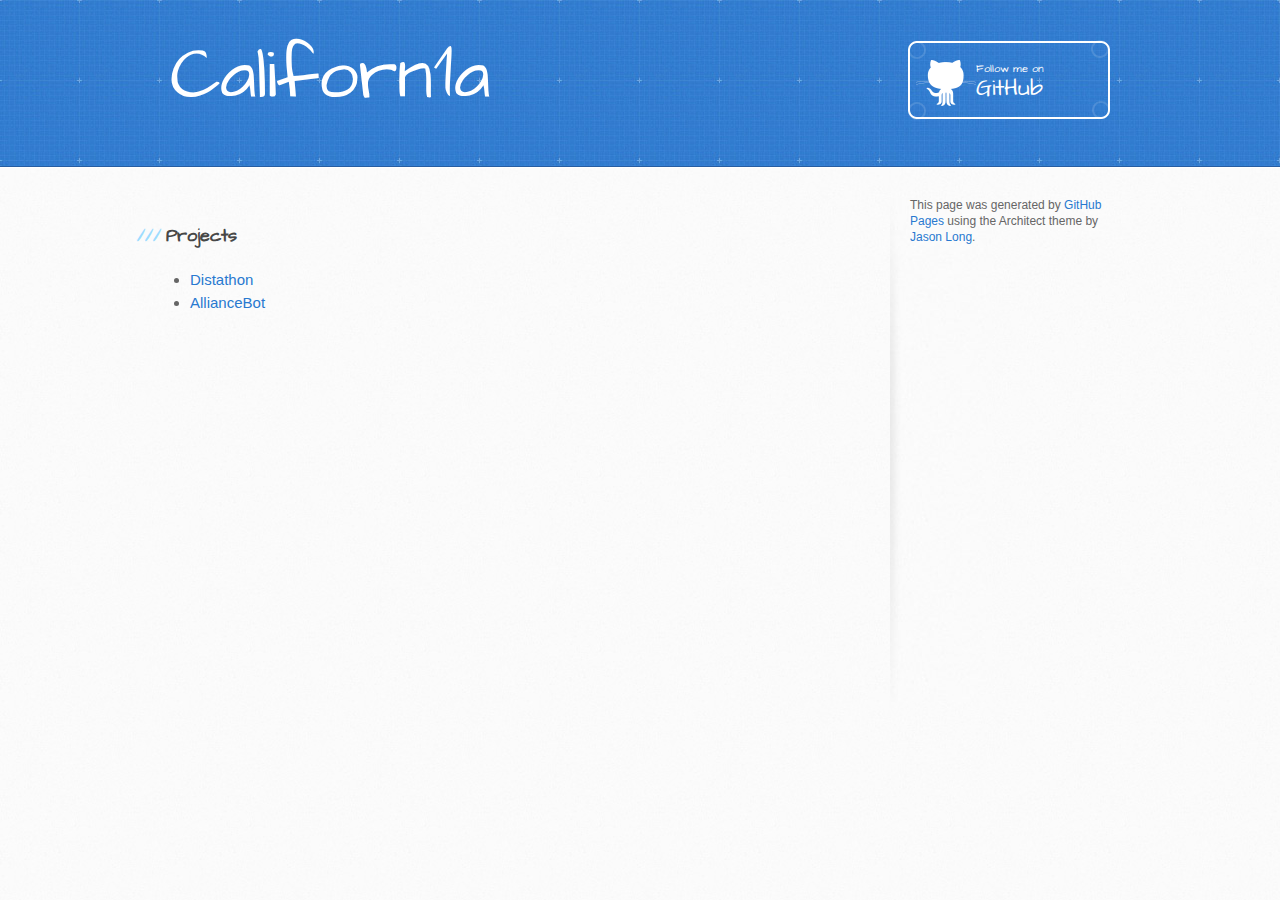
==== commit 9805d481: "better numbers implementation for headers" ====
--- a/index.html
+++ b/index.html
@@ -20,7 +20,7 @@
 <body>
   <header>
     <div class="inner">
-      <h1>Californ<span class="numbers">1</span>a</h1>
+      <h1>Californ1a</h1>
       <h2></h2>
       <a href="https://github.com/Californ1a" class="button"><small>Follow me on</small> GitHub</a>
     </div>
--- a/stylesheets/stylesheet.css
+++ b/stylesheets/stylesheet.css
@@ -15,6 +15,7 @@
 @font-face {
 	font-family: GunnyRewritten;
 	src: url('fonts/gnyrwn971.ttf');
+  unicode-range: U+30-39;
 }
 
 /**
@@ -455,7 +456,7 @@
 header {
   padding-top: 40px;
   padding-bottom: 40px;
-  font-family: 'Architects Daughter', 'Helvetica Neue', Helvetica, Arial, serif;
+  font-family: GunnyRewritten, 'Architects Daughter', 'Helvetica Neue', Helvetica, Arial, serif;
   background: #2e7bcf url(../images/header-bg.jpg) 0 0 repeat-x;
   border-bottom: solid 1px #275da1;
 }
@@ -526,7 +527,7 @@
   height: 58px;
   padding-top: 22px;
   padding-left: 68px;
-  font-family: 'Architects Daughter', 'Helvetica Neue', Helvetica, Arial, serif;
+  font-family: GunnyRewritten, 'Architects Daughter', 'Helvetica Neue', Helvetica, Arial, serif;
   font-size: 23px;
   line-height: 1.2;
   color: #fff;
@@ -619,7 +620,7 @@
 #main-content h1 {
   margin-top: 0;
   margin-bottom: 0;
-  font-family: 'Architects Daughter', 'Helvetica Neue', Helvetica, Arial, serif;
+  font-family: GunnyRewritten, 'Architects Daughter', 'Helvetica Neue', Helvetica, Arial, serif;
   font-size: 2.8em;
   font-weight: normal;
   color: #474747;
@@ -636,7 +637,7 @@
 
 #main-content h2 {
   margin-bottom: 8px;
-  font-family: 'Architects Daughter', 'Helvetica Neue', Helvetica, Arial, serif;
+  font-family: GunnyRewritten, 'Architects Daughter', 'Helvetica Neue', Helvetica, Arial, serif;
   font-size: 22px;
   font-weight: bold;
   color: #474747;
@@ -668,7 +669,7 @@
 
 #main-content h4 {
   margin-bottom: 8px;
-  font-family: 'Architects Daughter', 'Helvetica Neue', Helvetica, Arial, serif;
+  font-family: GunnyRewritten, 'Architects Daughter', 'Helvetica Neue', Helvetica, Arial, serif;
   font-size: 15px;
   font-weight: bold;
   color: #474747;
@@ -684,7 +685,7 @@
 
 #main-content h5 {
   margin-bottom: 8px;
-  font-family: 'Architects Daughter', 'Helvetica Neue', Helvetica, Arial, serif;
+  font-family: GunnyRewritten, 'Architects Daughter', 'Helvetica Neue', Helvetica, Arial, serif;
   font-size: 14px;
   color: #474747;
   text-indent: 3px;
@@ -698,7 +699,7 @@
 
 #main-content h6 {
   margin-bottom: 8px;
-  font-family: 'Architects Daughter', 'Helvetica Neue', Helvetica, Arial, serif;
+  font-family: GunnyRewritten, 'Architects Daughter', 'Helvetica Neue', Helvetica, Arial, serif;
   font-size: .8em;
   color: #474747;
   text-indent: 3px;
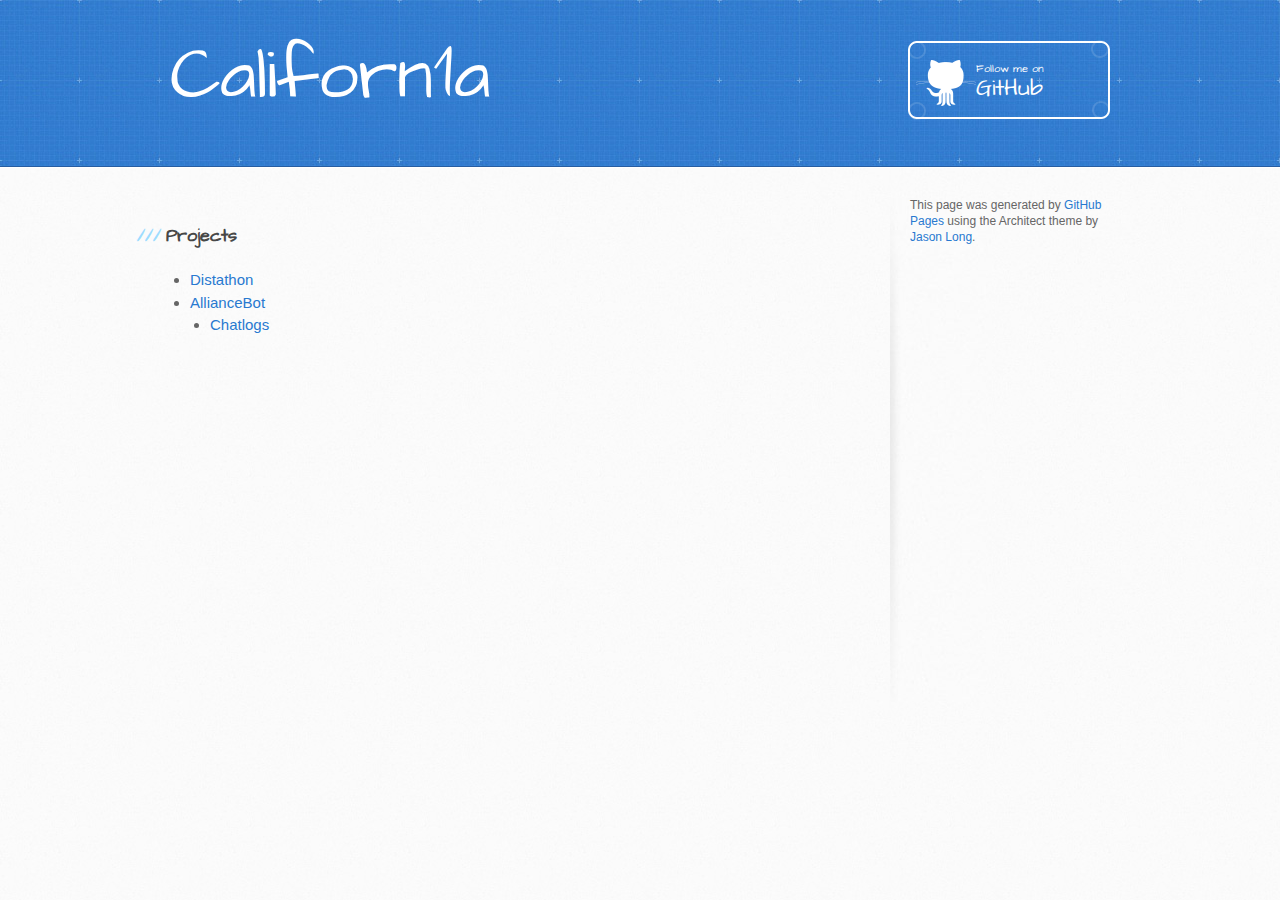
==== commit 2877815f: "basic chatlog index" ====
--- a/index.html
+++ b/index.html
@@ -33,8 +33,11 @@
 
         <p>
           <ul>
-            <li><a href="http://californ1a.github.io/distathon/">Distathon</a></li>
+            <li><a href="/distathon">Distathon</a></li>
             <li><a href="https://github.com/Californ1a/AllianceBot">AllianceBot</a></li>
+            <ul>
+              <li><a href="/chatlog_stats">Chatlogs</a></li>
+            </ul>
           </ul>
         </p>
 
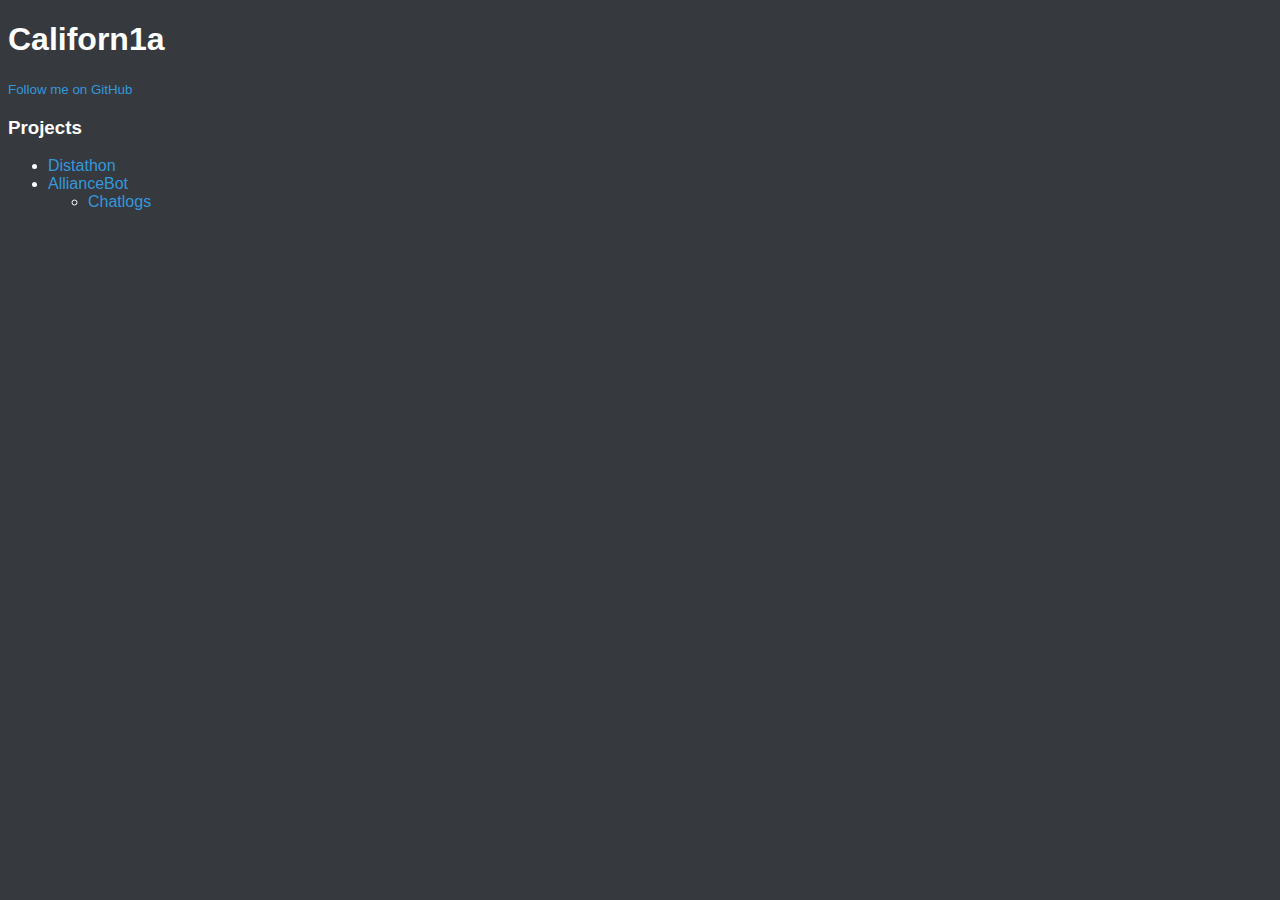
==== commit d17442ba: "Cleanup" ====
--- a/index.html
+++ b/index.html
@@ -2,18 +2,7 @@
 <html>
 
 <head>
-  <meta charset='utf-8'>
-  <meta http-equiv="X-UA-Compatible" content="chrome=1">
-  <meta name="viewport" content="width=device-width, initial-scale=1, maximum-scale=1">
-  <link href='https://fonts.googleapis.com/css?family=Architects+Daughter' rel='stylesheet' type='text/css'>
-  <link rel="stylesheet" type="text/css" href="stylesheets/stylesheet.css" media="screen">
-  <link rel="stylesheet" type="text/css" href="stylesheets/github-light.css" media="screen">
-  <link rel="stylesheet" type="text/css" href="stylesheets/print.css" media="print">
-
-  <!--[if lt IE 9]>
-  <script src="//html5shiv.googlecode.com/svn/trunk/html5.js"></script>
-  <![endif]-->
-
+	<link rel="stylesheet" type="text/css" href="stylesheets/stylesheet.css">
   <title>Californ1a</title>
 </head>
 
@@ -21,52 +10,25 @@
   <header>
     <div class="inner">
       <h1>Californ1a</h1>
-      <h2></h2>
-      <a href="https://github.com/Californ1a" class="button"><small>Follow me on</small> GitHub</a>
+      <a href="https://github.com/Californ1a"><small>Follow me on GitHub</small></a>
     </div>
   </header>
 
   <div id="content-wrapper">
     <div class="inner clearfix">
       <section id="main-content">
-        <h3><a id="welcome-to-github-pages" class="anchor" href="#welcome-to-github-pages" aria-hidden="true"><span aria-hidden="true" class="octicon octicon-link"></span></a>Projects</h3>
+        <h3>Projects</h3>
 
         <p>
           <ul>
-            <li><a href="/distathon">Distathon</a></li>
+            <li><a href="distathon">Distathon</a></li>
             <li><a href="https://github.com/Californ1a/AllianceBot">AllianceBot</a></li>
             <ul>
-              <li><a href="/chatlog_stats">Chatlogs</a></li>
+              <li><a href="chatlog_stats">Chatlogs</a></li>
             </ul>
           </ul>
         </p>
-
-        <!--<h3>
-        <a id="designer-templates" class="anchor" href="#designer-templates" aria-hidden="true"><span aria-hidden="true" class="octicon octicon-link"></span></a>Designer Templates</h3>
-
-        <p>We’ve crafted some handsome templates for you to use. Go ahead and click 'Continue to layouts' to browse through them. You can easily go back to edit your page before publishing. After publishing your page, you can revisit the page generator and switch to another theme. Your Page content will be preserved.</p>
-
-        <h3>
-        <a id="creating-pages-manually" class="anchor" href="#creating-pages-manually" aria-hidden="true"><span aria-hidden="true" class="octicon octicon-link"></span></a>Creating pages manually</h3>
-
-        <p>If you prefer to not use the automatic generator, push a branch named <code>gh-pages</code> to your repository to create a page manually. In addition to supporting regular HTML content, GitHub Pages support Jekyll, a simple, blog aware static site generator. Jekyll makes it easy to create site-wide headers and footers without having to copy them across every page. It also offers intelligent blog support and other advanced templating features.</p>
-
-        <h3>
-        <a id="authors-and-contributors" class="anchor" href="#authors-and-contributors" aria-hidden="true"><span aria-hidden="true" class="octicon octicon-link"></span></a>Authors and Contributors</h3>
-
-        <p>You can @mention a GitHub username to generate a link to their profile. The resulting <code>&lt;a&gt;</code> element will link to the contributor’s GitHub Profile. For example: In 2007, Chris Wanstrath (<a href="https://github.com/defunkt" class="user-mention">@defunkt</a>), PJ Hyett (<a href="https://github.com/pjhyett" class="user-mention">@pjhyett</a>), and Tom Preston-Werner (<a href="https://github.com/mojombo" class="user-mention">@mojombo</a>) founded GitHub.</p>
-
-        <h3>
-        <a id="support-or-contact" class="anchor" href="#support-or-contact" aria-hidden="true"><span aria-hidden="true" class="octicon octicon-link"></span></a>Support or Contact</h3>
-
-        <p>Having trouble with Pages? Check out our <a href="https://help.github.com/pages">documentation</a> or <a href="https://github.com/contact">contact support</a> and we’ll help you sort it out.</p>-->
       </section>
-
-      <aside id="sidebar">
-
-
-        <p>This page was generated by <a href="https://pages.github.com">GitHub Pages</a> using the Architect theme by <a href="https://twitter.com/jasonlong">Jason Long</a>.</p>
-      </aside>
     </div>
   </div>
 
--- a/stylesheets/stylesheet.css
+++ b/stylesheets/stylesheet.css
@@ -1,889 +1,14 @@
-/*! normalize.css v3.0.2 | MIT License | git.io/normalize */
-
-/**
- * 1. Set default font family to sans-serif.
- * 2. Prevent iOS text size adjust after orientation change, without disabling
- *    user zoom.
- */
-
 html {
-  font-family: sans-serif; /* 1 */
-  -webkit-text-size-adjust: 100%; /* 2 */
-  -ms-text-size-adjust: 100%; /* 2 */
-}
-
-@font-face {
-	font-family: GunnyRewritten;
-	src: url('fonts/gnyrwn971.ttf');
-  unicode-range: U+30-39;
-}
-
-/**
- * Remove default margin.
- */
-
-body {
-  margin: 0;
-}
-
-/* HTML5 display definitions
-   ========================================================================== */
-
-/**
- * Correct `block` display not defined for any HTML5 element in IE 8/9.
- * Correct `block` display not defined for `details` or `summary` in IE 10/11
- * and Firefox.
- * Correct `block` display not defined for `main` in IE 11.
- */
-
-article,
-aside,
-details,
-figcaption,
-figure,
-footer,
-header,
-hgroup,
-main,
-menu,
-nav,
-section,
-summary {
-  display: block;
-}
-
-/**
- * 1. Correct `inline-block` display not defined in IE 8/9.
- * 2. Normalize vertical alignment of `progress` in Chrome, Firefox, and Opera.
- */
-
-audio,
-canvas,
-progress,
-video {
-  display: inline-block; /* 1 */
-  vertical-align: baseline; /* 2 */
-}
-
-/**
- * Prevent modern browsers from displaying `audio` without controls.
- * Remove excess height in iOS 5 devices.
- */
-
-audio:not([controls]) {
-  display: none;
-  height: 0;
-}
-
-/**
- * Address `[hidden]` styling not present in IE 8/9/10.
- * Hide the `template` element in IE 8/9/11, Safari, and Firefox < 22.
- */
-
-[hidden],
-template {
-  display: none;
-}
-
-/* Links
-   ========================================================================== */
-
-/**
- * Remove the gray background color from active links in IE 10.
- */
-
-a {
-  background-color: transparent;
-}
-
-/**
- * Improve readability when focused and also mouse hovered in all browsers.
- */
-
-a:active,
-a:hover {
-  outline: 0;
-}
-
-/* Text-level semantics
-   ========================================================================== */
-
-/**
- * Address styling not present in IE 8/9/10/11, Safari, and Chrome.
- */
-
-abbr[title] {
-  border-bottom: 1px dotted;
-}
-
-/**
- * Address style set to `bolder` in Firefox 4+, Safari, and Chrome.
- */
-
-b,
-strong {
-  font-weight: bold;
-}
-
-/**
- * Address styling not present in Safari and Chrome.
- */
-
-dfn {
-  font-style: italic;
-}
-
-/**
- * Address variable `h1` font-size and margin within `section` and `article`
- * contexts in Firefox 4+, Safari, and Chrome.
- */
-
-h1 {
-  margin: 0.67em 0;
-  font-size: 2em;
-}
-
-/**
- * Address styling not present in IE 8/9.
- */
-
-mark {
-  color: #000;
-  background: #ff0;
-}
-
-/**
- * Address inconsistent and variable font size in all browsers.
- */
-
-small {
-  font-size: 80%;
-}
-
-/**
- * Prevent `sub` and `sup` affecting `line-height` in all browsers.
- */
-
-sub,
-sup {
-  position: relative;
-  font-size: 75%;
-  line-height: 0;
-  vertical-align: baseline;
-}
-
-sup {
-  top: -0.5em;
-}
-
-sub {
-  bottom: -0.25em;
-}
-
-/* Embedded content
-   ========================================================================== */
-
-/**
- * Remove border when inside `a` element in IE 8/9/10.
- */
-
-img {
-  border: 0;
-}
-
-/**
- * Correct overflow not hidden in IE 9/10/11.
- */
-
-svg:not(:root) {
-  overflow: hidden;
-}
-
-/* Grouping content
-   ========================================================================== */
-
-/**
- * Address margin not present in IE 8/9 and Safari.
- */
-
-figure {
-  margin: 1em 40px;
-}
-
-/**
- * Address differences between Firefox and other browsers.
- */
-
-hr {
-  height: 0;
-  -moz-box-sizing: content-box;
-  box-sizing: content-box;
-}
-
-/**
- * Contain overflow in all browsers.
- */
-
-pre {
-  overflow: auto;
-}
-
-/**
- * Address odd `em`-unit font size rendering in all browsers.
- */
-
-code,
-kbd,
-pre,
-samp {
-  font-family: monospace, monospace;
-  font-size: 1em;
-}
-
-/* Forms
-   ========================================================================== */
-
-/**
- * Known limitation: by default, Chrome and Safari on OS X allow very limited
- * styling of `select`, unless a `border` property is set.
- */
-
-/**
- * 1. Correct color not being inherited.
- *    Known issue: affects color of disabled elements.
- * 2. Correct font properties not being inherited.
- * 3. Address margins set differently in Firefox 4+, Safari, and Chrome.
- */
-
-button,
-input,
-optgroup,
-select,
-textarea {
-  margin: 0; /* 3 */
-  font: inherit; /* 2 */
-  color: inherit; /* 1 */
-}
-
-/**
- * Address `overflow` set to `hidden` in IE 8/9/10/11.
- */
-
-button {
-  overflow: visible;
-}
-
-/**
- * Address inconsistent `text-transform` inheritance for `button` and `select`.
- * All other form control elements do not inherit `text-transform` values.
- * Correct `button` style inheritance in Firefox, IE 8/9/10/11, and Opera.
- * Correct `select` style inheritance in Firefox.
- */
-
-button,
-select {
-  text-transform: none;
-}
-
-/**
- * 1. Avoid the WebKit bug in Android 4.0.* where (2) destroys native `audio`
- *    and `video` controls.
- * 2. Correct inability to style clickable `input` types in iOS.
- * 3. Improve usability and consistency of cursor style between image-type
- *    `input` and others.
- */
-
-button,
-html input[type="button"], /* 1 */
-input[type="reset"],
-input[type="submit"] {
-  -webkit-appearance: button; /* 2 */
-  cursor: pointer; /* 3 */
-}
-
-/**
- * Re-set default cursor for disabled elements.
- */
-
-button[disabled],
-html input[disabled] {
-  cursor: default;
-}
-
-/**
- * Remove inner padding and border in Firefox 4+.
- */
-
-button::-moz-focus-inner,
-input::-moz-focus-inner {
-  padding: 0;
-  border: 0;
-}
-
-/**
- * Address Firefox 4+ setting `line-height` on `input` using `!important` in
- * the UA stylesheet.
- */
-
-input {
-  line-height: normal;
-}
-
-/**
- * It's recommended that you don't attempt to style these elements.
- * Firefox's implementation doesn't respect box-sizing, padding, or width.
- *
- * 1. Address box sizing set to `content-box` in IE 8/9/10.
- * 2. Remove excess padding in IE 8/9/10.
- */
-
-input[type="checkbox"],
-input[type="radio"] {
-  box-sizing: border-box; /* 1 */
-  padding: 0; /* 2 */
-}
-
-/**
- * Fix the cursor style for Chrome's increment/decrement buttons. For certain
- * `font-size` values of the `input`, it causes the cursor style of the
- * decrement button to change from `default` to `text`.
- */
-
-input[type="number"]::-webkit-inner-spin-button,
-input[type="number"]::-webkit-outer-spin-button {
-  height: auto;
-}
-
-/**
- * 1. Address `appearance` set to `searchfield` in Safari and Chrome.
- * 2. Address `box-sizing` set to `border-box` in Safari and Chrome
- *    (include `-moz` to future-proof).
- */
-
-input[type="search"] {
-  -webkit-box-sizing: content-box; /* 2 */
-  -moz-box-sizing: content-box;
-  box-sizing: content-box;
-  -webkit-appearance: textfield; /* 1 */
-}
-
-/**
- * Remove inner padding and search cancel button in Safari and Chrome on OS X.
- * Safari (but not Chrome) clips the cancel button when the search input has
- * padding (and `textfield` appearance).
- */
-
-input[type="search"]::-webkit-search-cancel-button,
-input[type="search"]::-webkit-search-decoration {
-  -webkit-appearance: none;
-}
-
-/**
- * Define consistent border, margin, and padding.
- */
-
-fieldset {
-  padding: 0.35em 0.625em 0.75em;
-  margin: 0 2px;
-  border: 1px solid #c0c0c0;
-}
-
-/**
- * 1. Correct `color` not being inherited in IE 8/9/10/11.
- * 2. Remove padding so people aren't caught out if they zero out fieldsets.
- */
-
-legend {
-  padding: 0; /* 2 */
-  border: 0; /* 1 */
-}
-
-/**
- * Remove default vertical scrollbar in IE 8/9/10/11.
- */
-
-textarea {
-  overflow: auto;
-}
-
-/**
- * Don't inherit the `font-weight` (applied by a rule above).
- * NOTE: the default cannot safely be changed in Chrome and Safari on OS X.
- */
-
-optgroup {
-  font-weight: bold;
-}
-
-/* Tables
-   ========================================================================== */
-
-/**
- * Remove most spacing between table cells.
- */
-
-table {
-  border-spacing: 0;
-  border-collapse: collapse;
-}
-
-td,
-th {
-  padding: 0;
-}
-
-/* LAYOUT STYLES */
-body {
-  font-family: 'Helvetica Neue', Helvetica, Arial, serif;
-  font-size: 15px;
-  font-weight: 400;
-  line-height: 1.5;
-  color: #666;
-  background: #fafafa url(../images/body-bg.jpg) 0 0 repeat;
-}
-
-p {
-  margin-top: 0;
-}
-
-a {
-  color: #2879d0;
-}
-a:hover {
-  color: #2268b2;
-}
-
-header {
-  padding-top: 40px;
-  padding-bottom: 40px;
-  font-family: GunnyRewritten, 'Architects Daughter', 'Helvetica Neue', Helvetica, Arial, serif;
-  background: #2e7bcf url(../images/header-bg.jpg) 0 0 repeat-x;
-  border-bottom: solid 1px #275da1;
-}
-
-header h1 {
-  width: 540px;
-  margin-top: 0;
-  margin-bottom: 0.2em;
-  font-size: 72px;
-  font-weight: normal;
-  line-height: 1;
+  background-color: #36393e;
   color: #fff;
-  letter-spacing: -1px;
-}
-
-header h2 {
-  width: 540px;
-  margin-top: 0;
-  margin-bottom: 0;
-  font-size: 26px;
-  font-weight: normal;
-  line-height: 1.3;
-  color: #9ddcff;
-  letter-spacing: 0;
-}
-
-.inner {
-  position: relative;
-  width: 940px;
-  margin: 0 auto;
-}
-
-#content-wrapper {
-  padding-top: 30px;
-  border-top: solid 1px #fff;
-}
-
-#main-content {
-  float: left;
-  width: 690px;
-}
-
-#main-content img {
-  max-width: 100%;
-}
-
-aside#sidebar {
-  float: right;
-  width: 200px;
-  min-height: 504px;
-  padding-left: 20px;
-  font-size: 12px;
-  line-height: 1.3;
-  background: transparent url(../images/sidebar-bg.jpg) 0 0 no-repeat;
-}
-
-aside#sidebar p.repo-owner,
-aside#sidebar p.repo-owner a {
-  font-weight: bold;
-}
-
-#downloads {
-  margin-bottom: 40px;
-}
-
-a.button {
-  width: 134px;
-  height: 58px;
-  padding-top: 22px;
-  padding-left: 68px;
-  font-family: GunnyRewritten, 'Architects Daughter', 'Helvetica Neue', Helvetica, Arial, serif;
-  font-size: 23px;
-  line-height: 1.2;
-  color: #fff;
-}
-a.button small {
-  display: block;
-  font-size: 11px;
-}
-header a.button {
-  position: absolute;
-  top: 0;
-  right: 0;
-  background: transparent url(../images/github-button.png) 0 0 no-repeat;
-}
-aside a.button {
-  display: block;
-  width: 138px;
-  padding-left: 64px;
-  margin-bottom: 20px;
-  font-size: 21px;
-  background: transparent url(../images/download-button.png) 0 0 no-repeat;
-}
-
-code, pre {
-  margin-bottom: 30px;
-  font-family: Monaco, "Bitstream Vera Sans Mono", "Lucida Console", Terminal, monospace;
-  font-size: 13px;
-  color: #222;
-}
-
-code {
-  padding: 0 3px;
-  background-color: #f2f8fc;
-  border: solid 1px #dbe7f3;
-}
-
-pre {
-  padding: 20px;
-  overflow: auto;
-  text-shadow: none;
-  background: #fff;
-  border: solid 1px #f2f2f2;
-}
-pre code {
-  padding: 0;
-  color: #2879d0;
-  background-color: #fff;
-  border: none;
-}
-
-ul, ol, dl {
-  margin-bottom: 20px;
-}
-
-
-/* COMMON STYLES */
-
-hr {
-  height: 0;
-  margin-top: 1em;
-  margin-bottom: 1em;
-  border: 0;
-  border-top: solid 1px #ddd;
-}
-
-table {
-  width: 100%;
-  border: 1px solid #ebebeb;
-}
-
-th {
-  font-weight: 500;
-}
-
-td {
-  font-weight: 300;
-  text-align: center;
-  border: 1px solid #ebebeb;
-}
-
-form {
-  padding: 20px;
-  background: #f2f2f2;
-
-}
-
-
-/* GENERAL ELEMENT TYPE STYLES */
-
-#main-content h1 {
-  margin-top: 0;
-  margin-bottom: 0;
-  font-family: GunnyRewritten, 'Architects Daughter', 'Helvetica Neue', Helvetica, Arial, serif;
-  font-size: 2.8em;
-  font-weight: normal;
-  color: #474747;
-  text-indent: 6px;
-  letter-spacing: -1px;
-}
-
-#main-content h1:before {
-  padding-right: 0.3em;
-  margin-left: -0.9em;
-  color: #9ddcff;
-  content: "/";
-}
-
-#main-content h2 {
-  margin-bottom: 8px;
-  font-family: GunnyRewritten, 'Architects Daughter', 'Helvetica Neue', Helvetica, Arial, serif;
-  font-size: 22px;
-  font-weight: bold;
-  color: #474747;
-  text-indent: 4px;
-}
-#main-content h2:before {
-  padding-right: 0.3em;
-  margin-left: -1.5em;
-  content: "//";
-  color: #9ddcff;
-}
-
-#main-content h3 {
-  margin-top: 24px;
-  margin-bottom: 8px;
-  font-family: 'Architects Daughter', 'Helvetica Neue', Helvetica, Arial, serif;
-  font-size: 18px;
-  font-weight: bold;
-  color: #474747;
-  text-indent: 3px;
-}
-
-#main-content h3:before {
-  padding-right: 0.3em;
-  margin-left: -2em;
-  content: "///";
-  color: #9ddcff;
-}
-
-#main-content h4 {
-  margin-bottom: 8px;
-  font-family: GunnyRewritten, 'Architects Daughter', 'Helvetica Neue', Helvetica, Arial, serif;
-  font-size: 15px;
-  font-weight: bold;
-  color: #474747;
-  text-indent: 3px;
-}
-
-h4:before {
-  padding-right: 0.3em;
-  margin-left: -2.8em;
-  content: "////";
-  color: #9ddcff;
-}
-
-#main-content h5 {
-  margin-bottom: 8px;
-  font-family: GunnyRewritten, 'Architects Daughter', 'Helvetica Neue', Helvetica, Arial, serif;
-  font-size: 14px;
-  color: #474747;
-  text-indent: 3px;
-}
-h5:before {
-  padding-right: 0.3em;
-  margin-left: -3.2em;
-  content: "/////";
-  color: #9ddcff;
-}
-
-#main-content h6 {
-  margin-bottom: 8px;
-  font-family: GunnyRewritten, 'Architects Daughter', 'Helvetica Neue', Helvetica, Arial, serif;
-  font-size: .8em;
-  color: #474747;
-  text-indent: 3px;
-}
-h6:before {
-  padding-right: 0.3em;
-  margin-left: -3.7em;
-  content: "//////";
-  color: #9ddcff;
-}
-
-p {
-  margin-bottom: 20px;
+  font-family: sans-serif;
 }
 
 a {
   text-decoration: none;
+  color: #3498db;
 }
 
-p a {
-  font-weight: 400;
+a:hover {
+  text-decoration: underline;
 }
-
-blockquote {
-  padding: 0 0 0 30px;
-  margin-bottom: 20px;
-  font-size: 1.6em;
-  border-left: 10px solid #e9e9e9;
-}
-
-ul {
-  list-style-position: inside;
-  list-style: disc;
-  padding-left: 20px;
-}
-
-ol {
-  list-style-position: inside;
-  list-style: decimal;
-  padding-left: 3px;
-}
-
-dl dd {
-  font-style: italic;
-  font-weight: 100;
-}
-
-footer {
-  padding-top: 20px;
-  padding-bottom: 30px;
-  margin-top: 40px;
-  font-size: 13px;
-  color: #aaa;
-  background: transparent url('../images/hr.png') 0 0 no-repeat;
-}
-
-footer a {
-  color: #666;
-}
-footer a:hover {
-  color: #444;
-}
-
-/* MISC */
-.clearfix:after {
-  display: block;
-  height: 0;
-  clear: both;
-  visibility: hidden;
-  content: '.';
-}
-
-.clearfix {display: inline-block;}
-* html .clearfix {height: 1%;}
-.clearfix {display: block;}
-
-/* #Media Queries
-================================================== */
-
-/* Smaller than standard 960 (devices and browsers) */
-@media only screen and (max-width: 959px) { }
-
-/* Tablet Portrait size to standard 960 (devices and browsers) */
-@media only screen and (min-width: 768px) and (max-width: 959px) {
-  .inner {
-    width: 740px;
-  }
-  header h1, header h2 {
-    width: 340px;
-  }
-  header h1 {
-    font-size: 60px;
-  }
-  header h2 {
-    font-size: 30px;
-  }
-  #main-content {
-    width: 490px;
-  }
-  #main-content h1:before,
-  #main-content h2:before,
-  #main-content h3:before,
-  #main-content h4:before,
-  #main-content h5:before,
-  #main-content h6:before {
-    padding-right: 0;
-    margin-left: 0;
-    content: none;
-  }
-}
-
-/* All Mobile Sizes (devices and browser) */
-@media only screen and (max-width: 767px) {
-  .inner {
-    width: 93%;
-  }
-  header {
-    padding: 20px 0;
-  }
-  header .inner {
-    position: relative;
-  }
-  header h1, header h2 {
-    width: 100%;
-  }
-  header h1 {
-    font-size: 48px;
-  }
-  header h2 {
-    font-size: 24px;
-  }
-  header a.button {
-    position: relative;
-    display: inline-block;
-    width: auto;
-    height: auto;
-    padding: 5px 10px;
-    margin-top: 15px;
-    font-size: 13px;
-    line-height: 1;
-    color: #2879d0;
-    text-align: center;
-    background-color: #9ddcff;
-    background-image: none;
-    border-radius: 5px;
-    -moz-border-radius: 5px;
-    -webkit-border-radius: 5px;
-  }
-  header a.button small {
-    display: inline;
-    font-size: 13px;
-  }
-  #main-content,
-  aside#sidebar {
-    float: none;
-    width: 100% ! important;
-  }
-  aside#sidebar {
-    min-height: 0;
-    padding: 20px 0;
-    margin-top: 20px;
-    background-image: none;
-    border-top: solid 1px #ddd;
-  }
-  aside#sidebar a.button {
-    display: none;
-  }
-  #main-content h1:before,
-  #main-content h2:before,
-  #main-content h3:before,
-  #main-content h4:before,
-  #main-content h5:before,
-  #main-content h6:before {
-    padding-right: 0;
-    margin-left: 0;
-    content: none;
-  }
-}
-.numbers {
-     font-family: GunnyRewritten;
-}
-
-/* Mobile Landscape Size to Tablet Portrait (devices and browsers) */
-@media only screen and (min-width: 480px) and (max-width: 767px) { }
-
-/* Mobile Portrait Size to Mobile Landscape Size (devices and browsers) */
-@media only screen and (max-width: 479px) { }
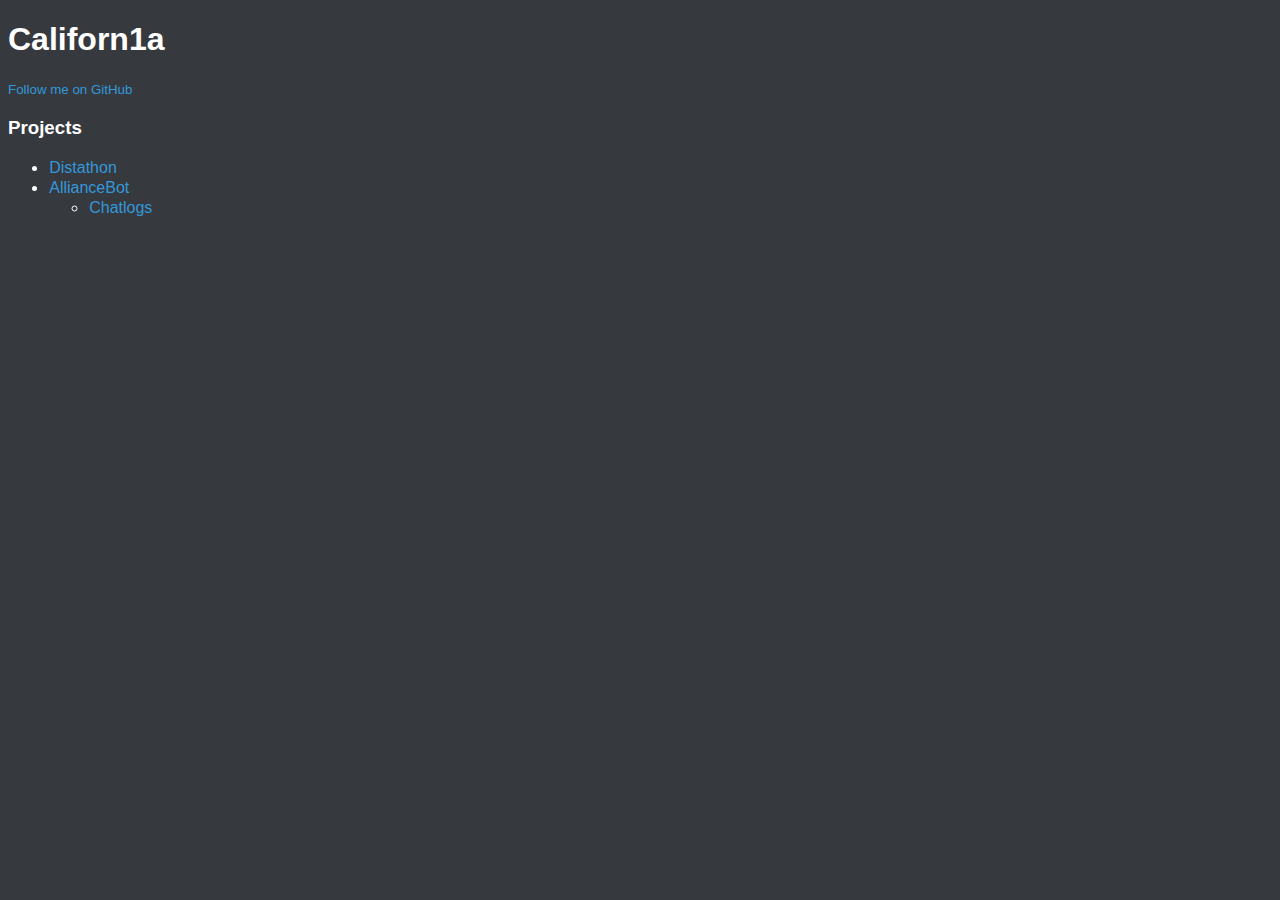
==== commit 6861e96a: "minor code style" ====
--- a/index.html
+++ b/index.html
@@ -3,34 +3,32 @@
 
 <head>
 	<link rel="stylesheet" type="text/css" href="stylesheets/stylesheet.css">
-  <title>Californ1a</title>
+	<title>Californ1a</title>
 </head>
 
 <body>
-  <header>
-    <div class="inner">
-      <h1>Californ1a</h1>
-      <a href="https://github.com/Californ1a"><small>Follow me on GitHub</small></a>
-    </div>
-  </header>
+	<header>
+		<div class="inner">
+			<h1>Californ1a</h1>
+			<a href="https://github.com/Californ1a"><small>Follow me on GitHub</small></a>
+		</div>
+	</header>
 
-  <div id="content-wrapper">
-    <div class="inner clearfix">
-      <section id="main-content">
-        <h3>Projects</h3>
+	<div id="content-wrapper">
+		<section id="main-content">
+			<h3>Projects</h3>
 
-        <p>
-          <ul>
-            <li><a href="distathon">Distathon</a></li>
-            <li><a href="https://github.com/Californ1a/AllianceBot">AllianceBot</a></li>
-            <ul>
-              <li><a href="chatlog_stats">Chatlogs</a></li>
-            </ul>
-          </ul>
-        </p>
-      </section>
-    </div>
-  </div>
+			<p>
+				<ul>
+					<li><a href="distathon">Distathon</a></li>
+					<li><a href="https://github.com/Californ1a/AllianceBot">AllianceBot</a></li>
+					<ul>
+						<li><a href="chatlog_stats">Chatlogs</a></li>
+					</ul>
+				</ul>
+			</p>
+		</section>
+	</div>
 
 
 </body>
--- a/stylesheets/stylesheet.css
+++ b/stylesheets/stylesheet.css
@@ -9,6 +9,10 @@
   color: #3498db;
 }
 
+li {
+  padding: 0.1%;
+}
+
 a:hover {
   text-decoration: underline;
 }
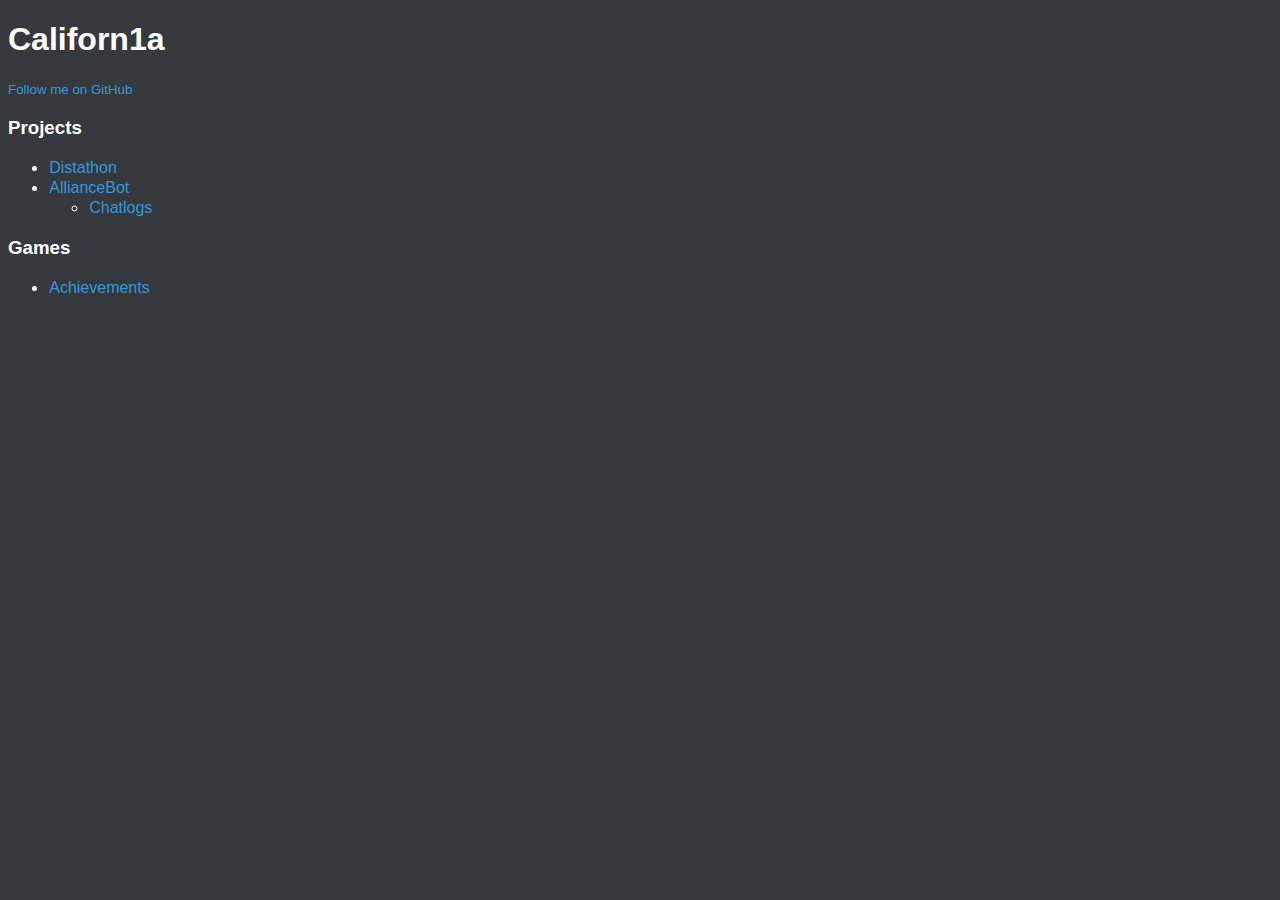
==== commit c133daab: "rs achievements" ====
--- a/index.html
+++ b/index.html
@@ -27,6 +27,14 @@
 					</ul>
 				</ul>
 			</p>
+
+			<h3>Games</h3>
+
+			<p>
+				<ul>
+					<li><a href="achievements">Achievements</a></li>
+				</ul>
+			</p>
 		</section>
 	</div>
 
